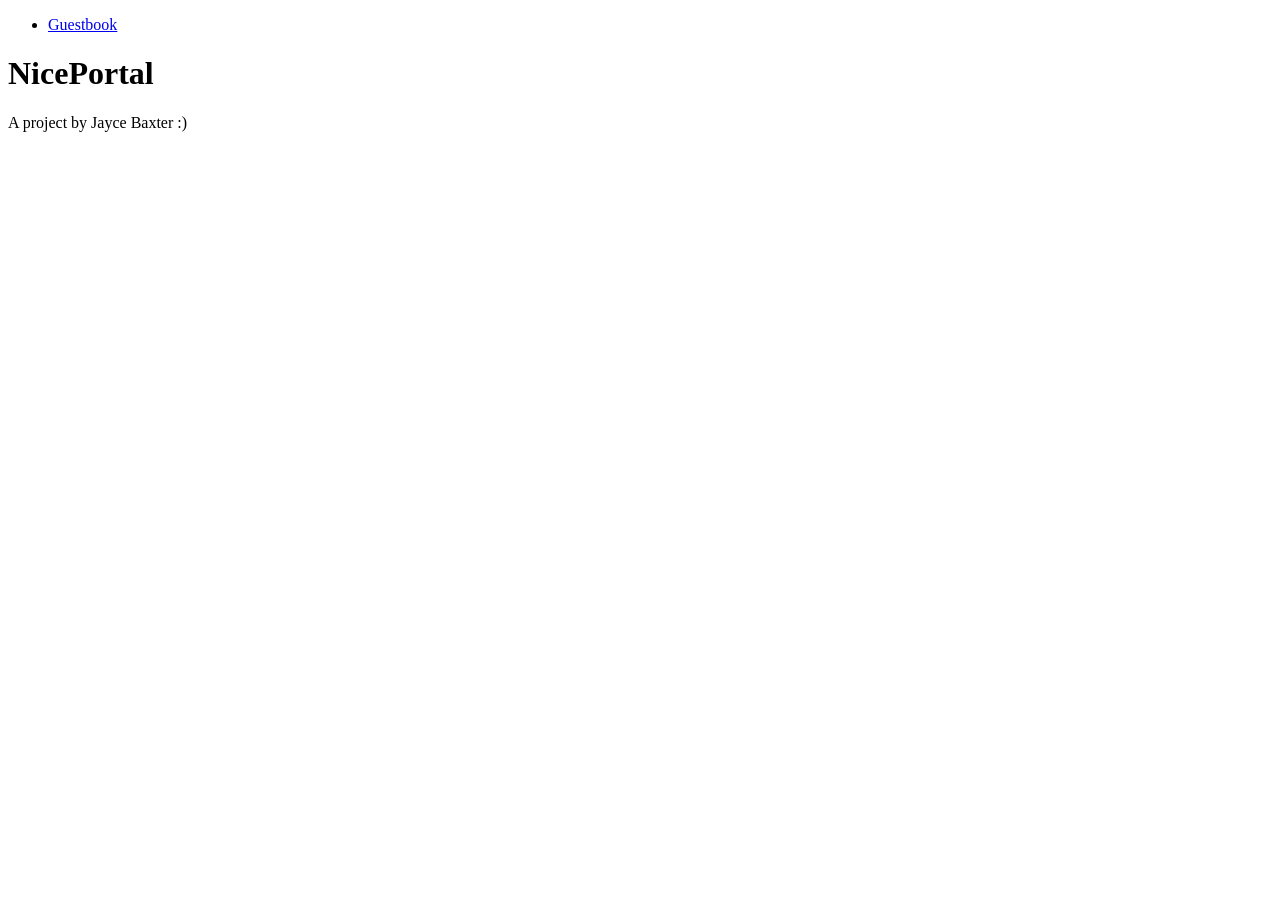
==== data/www/index.html @ dbfde545 "swapped from sd card and added another page" ====
<!DOCTYPE html>
<html>
    <head>
        <meta charset="utf-8">
        <title>hello world !</title>
        <meta name="viewport" content="width=device-width, initial-scale=1.0, maximum-scale=10.0" />
        <link rel="stylesheet" type="text/css" href="/indexStyle.css"/>
    </head>
    <body>
        <nav>
            <ul>
                <li><a href="guestbook.html">Guestbook</a></li>
            </ul>
        </nav>
        <h1>NicePortal</h1>
        <p class="titleIntro">A project by Jayce Baxter :)</p>
    </body>
</html>
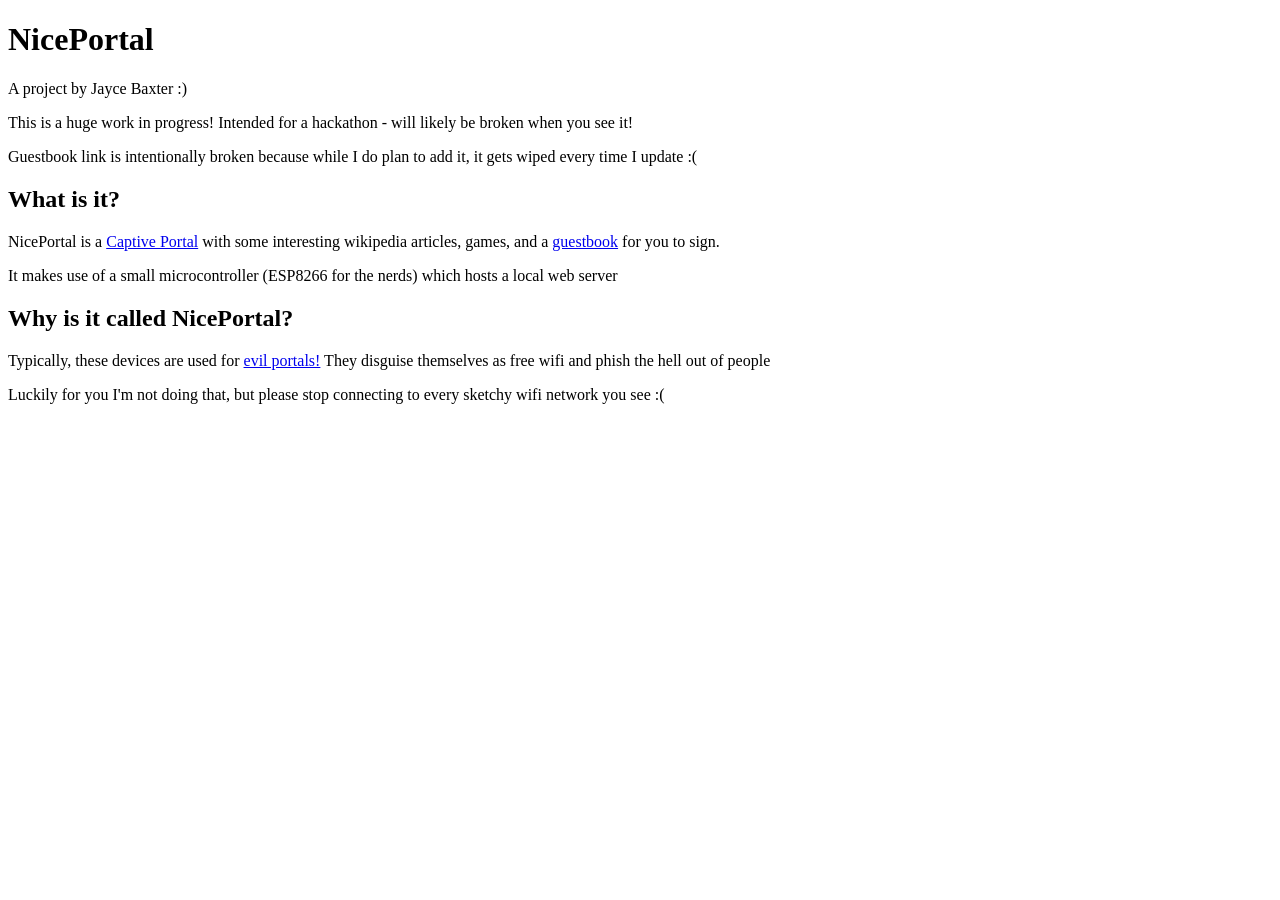
==== commit b6f4b063: "added some wiki articles" ====
--- a/data/www/index.html
+++ b/data/www/index.html
@@ -7,12 +7,24 @@
         <link rel="stylesheet" type="text/css" href="/indexStyle.css"/>
     </head>
     <body>
-        <nav>
+        <!-- <nav>
             <ul>
                 <li><a href="guestbook.html">Guestbook</a></li>
             </ul>
-        </nav>
+        </nav> -->
         <h1>NicePortal</h1>
         <p class="titleIntro">A project by Jayce Baxter :)</p>
+        <p>This is a huge work in progress! Intended for a hackathon - will likely be broken when you see it!</p>
+        <p>Guestbook link is intentionally broken because while I do plan to add it, it gets wiped every time I update :(</p>
+
+        <h2>What is it?</h2>
+        <p>NicePortal is a <a href="wiki/captivePortal.html">Captive Portal</a> with some interesting wikipedia articles, games, and a <a href="fixthis.html">guestbook</a> for you to sign.</p>
+
+        <p>It makes use of a small microcontroller (ESP8266 for the nerds) which hosts a local web server</p>
+
+        <h2>Why is it called NicePortal?</h2>
+        <p>Typically, these devices are used for <a href="wiki/evilPortal.html">evil portals!</a> They disguise themselves as free wifi and phish the hell out of people</p>
+
+        <p>Luckily for you I'm not doing that, but please stop connecting to every sketchy wifi network you see :(</p>
     </body>
 </html>
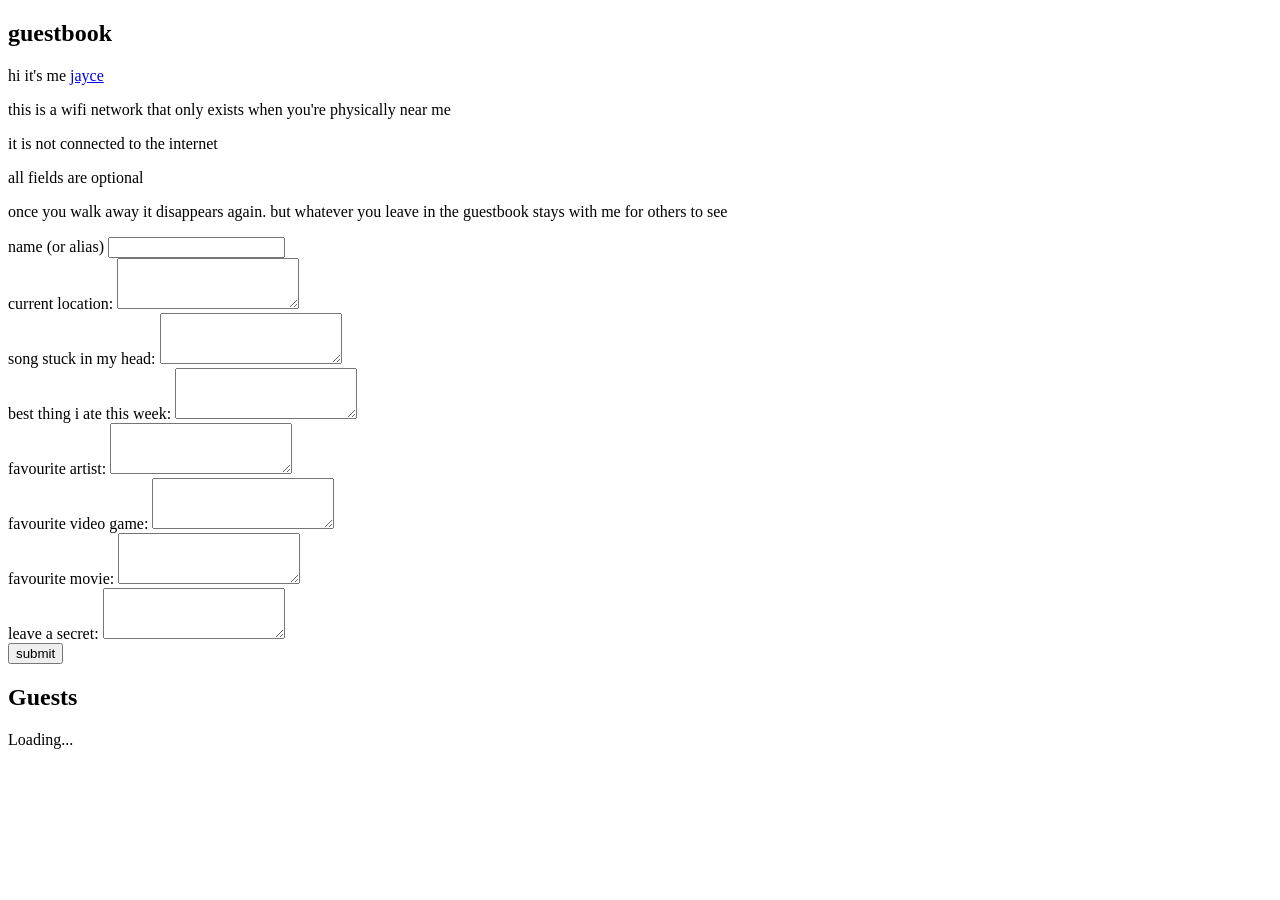
==== commit 45c03ef8: "made comments optional and added about page" ====
--- a/data/www/index.html
+++ b/data/www/index.html
@@ -2,29 +2,89 @@
 <html>
     <head>
         <meta charset="utf-8">
-        <title>hello world !</title>
+        <title>guestbook</title>
         <meta name="viewport" content="width=device-width, initial-scale=1.0, maximum-scale=10.0" />
-        <link rel="stylesheet" type="text/css" href="/indexStyle.css"/>
+        <link rel="stylesheet" type="text/css" href="/style.css"/>
+        <!-- it;s sooo slow i hope this does something https://web.dev/articles/codelab-preload-web-fonts -->
+        <link rel="preload" href="/fonts/JetBrainsMono-Medium.woff2" as="font" type="font/woff2" crossorigin>
+        <script src="/script.js"></script>
     </head>
     <body>
-        <!-- <nav>
-            <ul>
-                <li><a href="guestbook.html">Guestbook</a></li>
-            </ul>
-        </nav> -->
-        <h1>NicePortal</h1>
-        <p class="titleIntro">A project by Jayce Baxter :)</p>
-        <p>This is a huge work in progress! Intended for a hackathon - will likely be broken when you see it!</p>
-        <p>Guestbook link is intentionally broken because while I do plan to add it, it gets wiped every time I update :(</p>
+        <article id="guestbook" class="column">
+            <h1>guestbook</h1>
+            <p>hi it's me <a href="/about.html">jayce</a></p>
 
-        <h2>What is it?</h2>
-        <p>NicePortal is a <a href="wiki/captivePortal.html">Captive Portal</a> with some interesting wikipedia articles, games, and a <a href="fixthis.html">guestbook</a> for you to sign.</p>
+            <p>this is a wifi network that only exists when you're physically near me</p>
+            
+            <p>it is not connected to the internet</p>
 
-        <p>It makes use of a small microcontroller (ESP8266 for the nerds) which hosts a local web server</p>
+            <p>all fields are optional</p>
+            
+            <p>once you walk away it disappears again. but whatever you leave in the guestbook stays with me for others to see</p>
 
-        <h2>Why is it called NicePortal?</h2>
-        <p>Typically, these devices are used for <a href="wiki/evilPortal.html">evil portals!</a> They disguise themselves as free wifi and phish the hell out of people</p>
+            <form class="form">
+                <div class="form-row">
+                    <label for="name">name (or alias)</label>
+                    <input id="name" name="name"
+                        class="form-field" type="text" maxlength="128" />
+                </div>
 
-        <p>Luckily for you I'm not doing that, but please stop connecting to every sketchy wifi network you see :(</p>
+                <div class="form-row">
+                    <label for="location">current location:</label>
+                    <textarea id="location" name="location"
+                        class="form-field" rows="3" maxlength="512" ></textarea>
+                </div>
+
+                <div class="form-row">
+                    <label for="song">song stuck in my head:</label>
+                    <textarea id="song" name="song"
+                        class="form-field" rows="3" maxlength="512" ></textarea>
+                </div>
+
+                <div class="form-row">
+                    <label for="food">best thing i ate this week:</label>
+                    <textarea id="food" name="food"
+                        class="form-field" rows="3" maxlength="512" ></textarea>
+                </div>
+
+                <div class="form-row">
+                    <label for="artist">favourite artist:</label>
+                    <textarea id="artist" name="artist"
+                        class="form-field" rows="3" maxlength="512" ></textarea>
+                </div>
+
+                <div class="form-row">
+                    <label for="game">favourite video game:</label>
+                    <textarea id="game" name="game"
+                        class="form-field" rows="3" maxlength="512" ></textarea>
+                </div>
+
+                <div class="form-row">
+                    <label for="movie">favourite movie:</label>
+                    <textarea id="movie" name="movie"
+                        class="form-field" rows="3" maxlength="512" ></textarea>
+                </div>
+
+                <div class="form-row">
+                    <label for="secret">leave a secret:</label>
+                    <textarea id="secret" name="secret"
+                        class="form-field" rows="3" maxlength="512" ></textarea>
+                </div>
+                
+                <div class="form-controls">
+                    <button class="submit" type="button">submit</button> 
+                </div>
+            </form>
+
+            <h2>Guests</h2>
+            <div class="log">
+                <div class="entry">Loading...</div>
+            </div>
+        </article>
+        <script>
+            (function() {
+                guestbook.init('#guestbook');
+            })();
+        </script>
     </body>
 </html>
